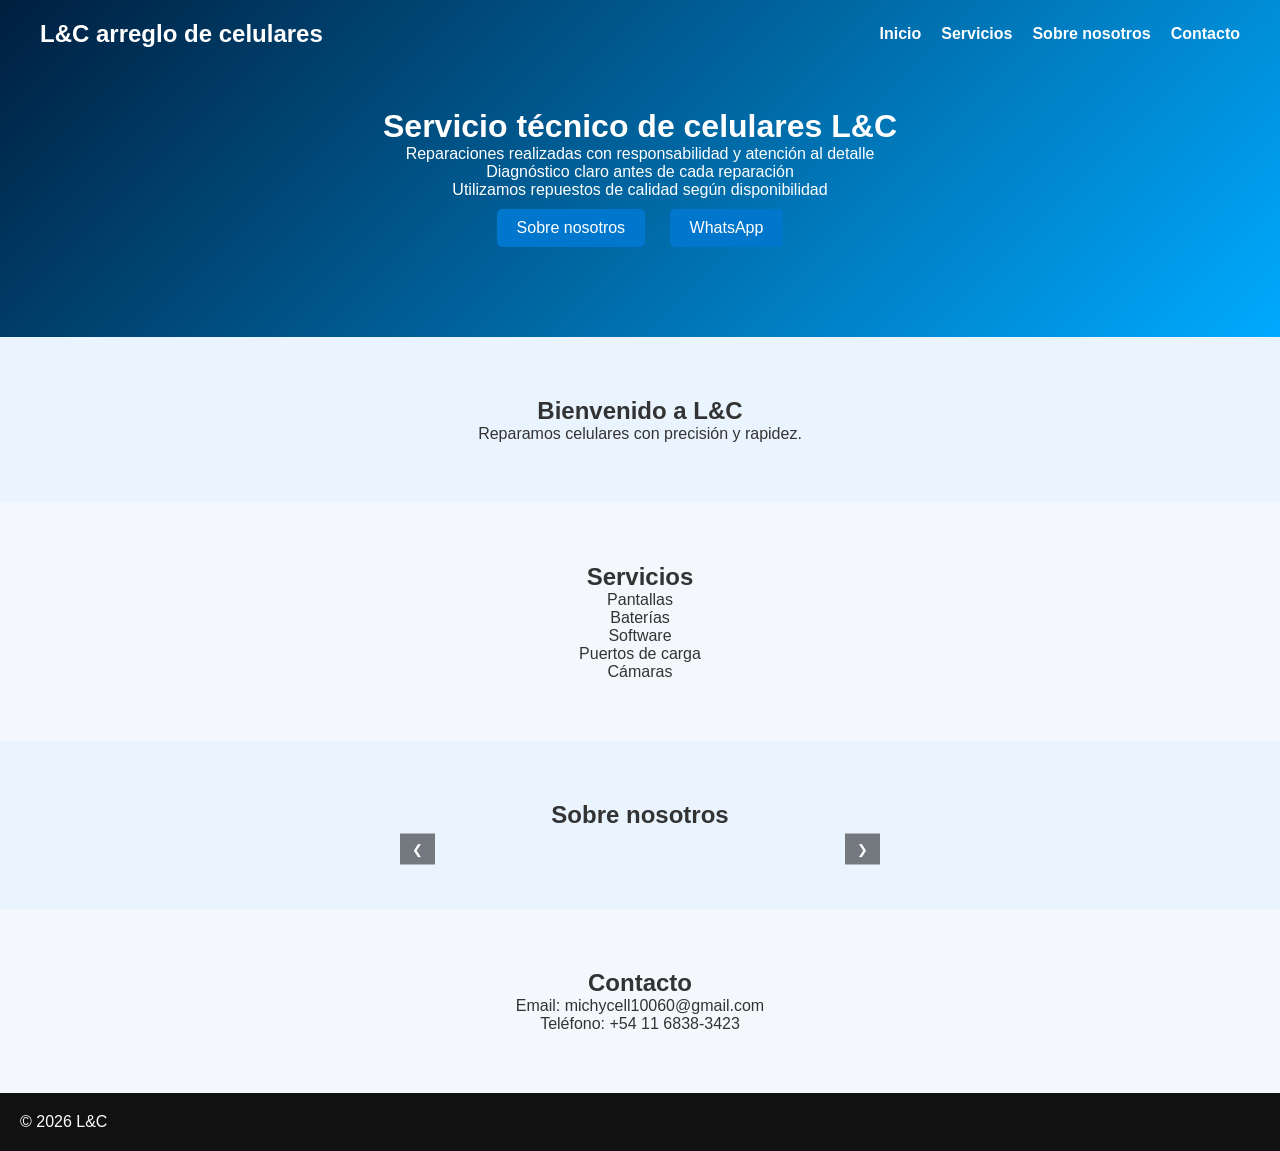
==== index.html @ cf9973f4 "mi empresa" ====
<!DOCTYPE html>
<html lang="es">
<head>
<meta charset="UTF-8">
<meta name="viewport" content="width=device-width, initial-scale=1.0">
<title>L&C</title>
<link rel="stylesheet" href="styles.css">
</head>
<body>

<header>
  <div class="nav-container">
    <h2>L&C arreglo de celulares</h2>

    <div class="menu-icon" id="menu-icon">
      <span></span>
      <span></span>
      <span></span>
    </div>

    <nav id="nav">
      <ul>
        <li><a href="#home">Inicio</a></li>
        <li><a href="#services">Servicios</a></li>
        <li><a href="#about">Sobre nosotros</a></li>
        <li><a href="#contact">Contacto</a></li>
      </ul>
    </nav>
  </div>

  <div class="hero">
    <h1>Servicio técnico de celulares L&C</h1>
    <p>Reparaciones realizadas con responsabilidad y atención al detalle</p>
    <p>Diagnóstico claro antes de cada reparación</p>
    <p>Utilizamos repuestos de calidad según disponibilidad</p>

    <a href="#about" class="btn">Sobre nosotros</a>
    <a href="https://wa.me/541168383423" target="_blank" class="btn">WhatsApp</a>
  </div>
</header>

<section id="home">
  <h2>Bienvenido a L&C</h2>
  <p>Reparamos celulares con precisión y rapidez.</p>
</section>

<section id="services">
  <h2>Servicios</h2>
  <ul>
    <li>Pantallas</li>
    <li>Baterías</li>
    <li>Software</li>
    <li>Puertos de carga</li>
    <li>Cámaras</li>
  </ul>
</section>

<section id="about">
  <h2>Sobre nosotros</h2>
  <div class="slider">
    <button class="prev">&#10094;</button>
    <img src="https://via.placeholder.com/400x250" class="slide">
    <img src="https://via.placeholder.com/400x250/00aaff" class="slide">
    <img src="https://via.placeholder.com/400x250/001f3f" class="slide">
    <button class="next">&#10095;</button>
  </div>
</section>

<section id="contact">
  <h2>Contacto</h2>
  <p>Email: michycell10060@gmail.com</p>
  <p>Teléfono: +54 11 6838-3423</p>
</section>

<footer>
  <p>© 2026 L&C</p>
</footer>

<script src="script.js"></script>
</body>
</html>
---- styles.css ----
* {
  margin: 0;
  padding: 0;
  box-sizing: border-box;
  font-family: Arial, sans-serif;
}

body {
  background: #f4f8fc;
  color: #333;
}

header {
  background: linear-gradient(135deg, #001f3f, #00aaff);
  color: white;
  padding-bottom: 40px;
}

.nav-container {
  display: flex;
  justify-content: space-between;
  align-items: center;
  padding: 20px 40px;
}

nav ul {
  list-style: none;
  display: flex;
  gap: 20px;
}

nav a {
  color: white;
  text-decoration: none;
  font-weight: bold;
}

.hero {
  text-align: center;
  padding: 40px 20px;
}

.btn {
  display: inline-block;
  background: #0077cc;
  padding: 10px 20px;
  margin: 10px;
  border-radius: 5px;
  color: white;
  text-decoration: none;
}

section {
  padding: 60px 20px;
  text-align: center;
}

section:nth-child(even) {
  background: #eaf4ff;
}

ul {
  list-style: none;
}

.slider {
  position: relative;
  max-width: 400px;
  margin: 20px auto;
}

.slide {
  width: 100%;
  display: none;
  border-radius: 10px;
}

.prev, .next {
  position: absolute;
  top: 50%;
  transform: translateY(-50%);
  background: rgba(0,0,0,0.5);
  color: white;
  border: none;
  padding: 8px 12px;
  cursor: pointer;
}

.prev { left: -40px; }
.next { right: -40px; }

footer {
  background: #111;
  color: white;
  padding: 20px;
}

.menu-icon {
  display: none;
  flex-direction: column;
  cursor: pointer;
}

.menu-icon span {
  height: 4px;
  width: 25px;
  background: white;
  margin: 4px 0;
}

@media (max-width: 768px) {
  nav ul {
    display: none;
    flex-direction: column;
    background: #002b55;
    position: absolute;
    top: 70px;
    right: 20px;
    padding: 15px;
  }

  nav.active ul {
    display: flex;
  }

  .menu-icon {
    display: flex;
  }
}
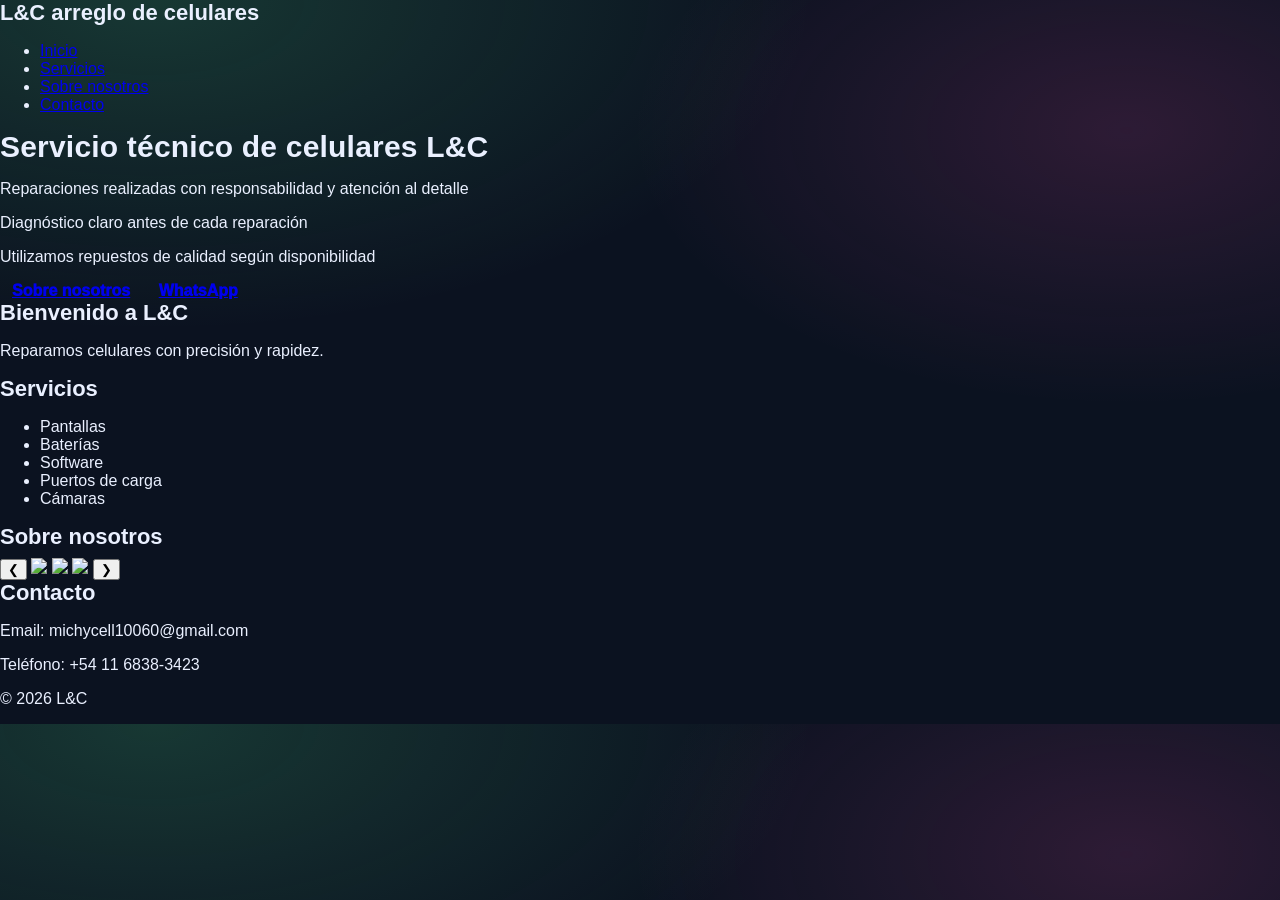
==== commit f6a81241: "App limpia lista para Render" ====
--- a/index.html
+++ b/index.html
@@ -4,7 +4,7 @@
 <meta charset="UTF-8">
 <meta name="viewport" content="width=device-width, initial-scale=1.0">
 <title>L&C</title>
-<link rel="stylesheet" href="styles.css">
+<link rel="stylesheet" href="/static/styles.css?v=3">
 </head>
 <body>
 
--- a/static/styles.css
+++ b/static/styles.css
@@ -0,0 +1,199 @@
+:root{
+  --bg:#0b1220;
+  --card:rgba(255,255,255,.06);
+  --stroke:rgba(255,255,255,.12);
+  --text:#eaf0ff;
+  --muted:rgba(234,240,255,.75);
+
+  /* acentos */
+  --green:#4fe38b;
+  --green2:#1fbf6a;
+  --pink:#ff4fb3;
+  --pink2:#ff7ac7;
+
+  --shadow: 0 18px 55px rgba(0,0,0,.35);
+}
+
+*{box-sizing:border-box}
+html{scroll-behavior:smooth}
+body{
+  margin:0;
+  font-family: Arial, sans-serif;
+  background: radial-gradient(1200px 600px at 12% 0%, rgba(79,227,139,.18), transparent 55%),
+              radial-gradient(900px 500px at 88% 18%, rgba(255,79,179,.14), transparent 55%),
+              var(--bg);
+  color: var(--text);
+}
+
+.container{width:min(1100px,92%); margin:0 auto}
+code{color: rgba(255,255,255,.85)}
+
+.header{
+  padding:18px 0 10px;
+  display:flex;
+  justify-content:space-between;
+  align-items:flex-end;
+  gap:16px;
+}
+.brand{display:flex; gap:12px; align-items:center}
+.mark{
+  width:18px;height:18px;border-radius:7px;
+  background: linear-gradient(135deg, var(--green), #a9ffcd);
+  box-shadow: 0 18px 35px rgba(79,227,139,.16);
+}
+h1{margin:0; font-size:30px; letter-spacing:.2px}
+h2{margin:0 0 8px; font-size:22px}
+.muted{color: var(--muted)}
+.small{font-size:12px}
+
+.nav{display:flex; gap:10px; flex-wrap:wrap}
+.nav a{
+  text-decoration:none;
+  color: var(--muted);
+  font-weight:800;
+  padding:8px 10px;
+  border-radius:12px;
+  background: rgba(255,255,255,.04);
+  border: 1px solid rgba(255,255,255,.10);
+}
+.nav a:hover{
+  color: var(--text);
+  border-color: rgba(79,227,139,.35);
+}
+
+.grid{
+  display:grid;
+  grid-template-columns: 1.1fr .9fr;
+  gap:14px;
+  padding: 10px 0 24px;
+}
+@media (max-width: 980px){
+  .grid{grid-template-columns: 1fr}
+  .header{flex-direction:column; align-items:flex-start}
+}
+
+.card{
+  background: var(--card);
+  border: 1px solid var(--stroke);
+  border-radius: 18px;
+  padding: 14px;
+  box-shadow: var(--shadow);
+}
+
+.filters{
+  display:grid;
+  grid-template-columns: repeat(6, 1fr);
+  gap:10px;
+  margin-top:10px;
+  align-items:end;
+}
+@media (max-width: 980px){
+  .filters{grid-template-columns: 1fr 1fr}
+}
+
+.form label{display:block; margin-top:10px; font-weight:900}
+.two{display:grid; grid-template-columns:1fr 1fr; gap:10px}
+@media (max-width: 980px){ .two{grid-template-columns:1fr} }
+
+input, select, textarea{
+  width:100%;
+  margin-top:6px;
+  padding:10px 11px;
+  border-radius: 14px;
+  border:1px solid rgba(255,255,255,.16);
+  background: rgba(0,0,0,.22);
+  color: var(--text);
+  outline:none;
+}
+input:focus, select:focus, textarea:focus{
+  border-color: rgba(79,227,139,.45);
+  box-shadow: 0 0 0 3px rgba(79,227,139,.14);
+}
+
+.btn{
+  margin-top:12px;
+  width:100%;
+  padding: 11px 12px;
+  border: 0;
+  border-radius: 14px;
+  font-weight: 1000;
+  cursor: pointer;
+}
+.btn.primary{
+  color: #06140c;
+  background: linear-gradient(135deg, var(--green), var(--green2));
+}
+.btn.ghost{
+  color: var(--text);
+  background: rgba(255,255,255,.06);
+  border: 1px solid rgba(255,255,255,.14);
+}
+.btn:hover{opacity:.96}
+
+.list{
+  margin-top:12px;
+  display:grid;
+  gap:10px;
+}
+.item{
+  padding: 12px;
+  border-radius: 16px;
+  border: 1px solid rgba(255,255,255,.12);
+  background: rgba(0,0,0,.18);
+}
+.item strong{display:block; font-size:16px}
+.tags{
+  margin-top:8px;
+  display:flex;
+  gap:8px;
+  flex-wrap:wrap;
+}
+.tag{
+  font-size:12px;
+  padding:6px 8px;
+  border-radius:999px;
+  border:1px solid rgba(255,255,255,.14);
+  color: var(--muted);
+  background: rgba(255,255,255,.04);
+}
+.tag.pink{
+  border-color: rgba(255,79,179,.35);
+  background: rgba(255,79,179,.10);
+  color: rgba(255,220,242,.95);
+}
+.actions{
+  margin-top:10px;
+  display:flex;
+  gap:8px;
+}
+.actions a, .actions button{
+  flex:1;
+  padding:10px 10px;
+  border-radius: 14px;
+  font-weight: 1000;
+  border: 1px solid rgba(255,255,255,.14);
+  background: rgba(255,255,255,.06);
+  color: var(--text);
+  text-decoration:none;
+  text-align:center;
+  cursor:pointer;
+}
+.actions a.primary{
+  background: linear-gradient(135deg, var(--pink), var(--pink2));
+  color:#200013;
+  border: none;
+}
+.actions button:disabled{
+  opacity:.55;
+  cursor:not-allowed;
+}
+
+.check{
+  display:flex;
+  gap:10px;
+  align-items:center;
+  margin-top:10px;
+}
+.check input{width:auto; margin:0}
+
+.footer{padding: 8px 0 24px}
